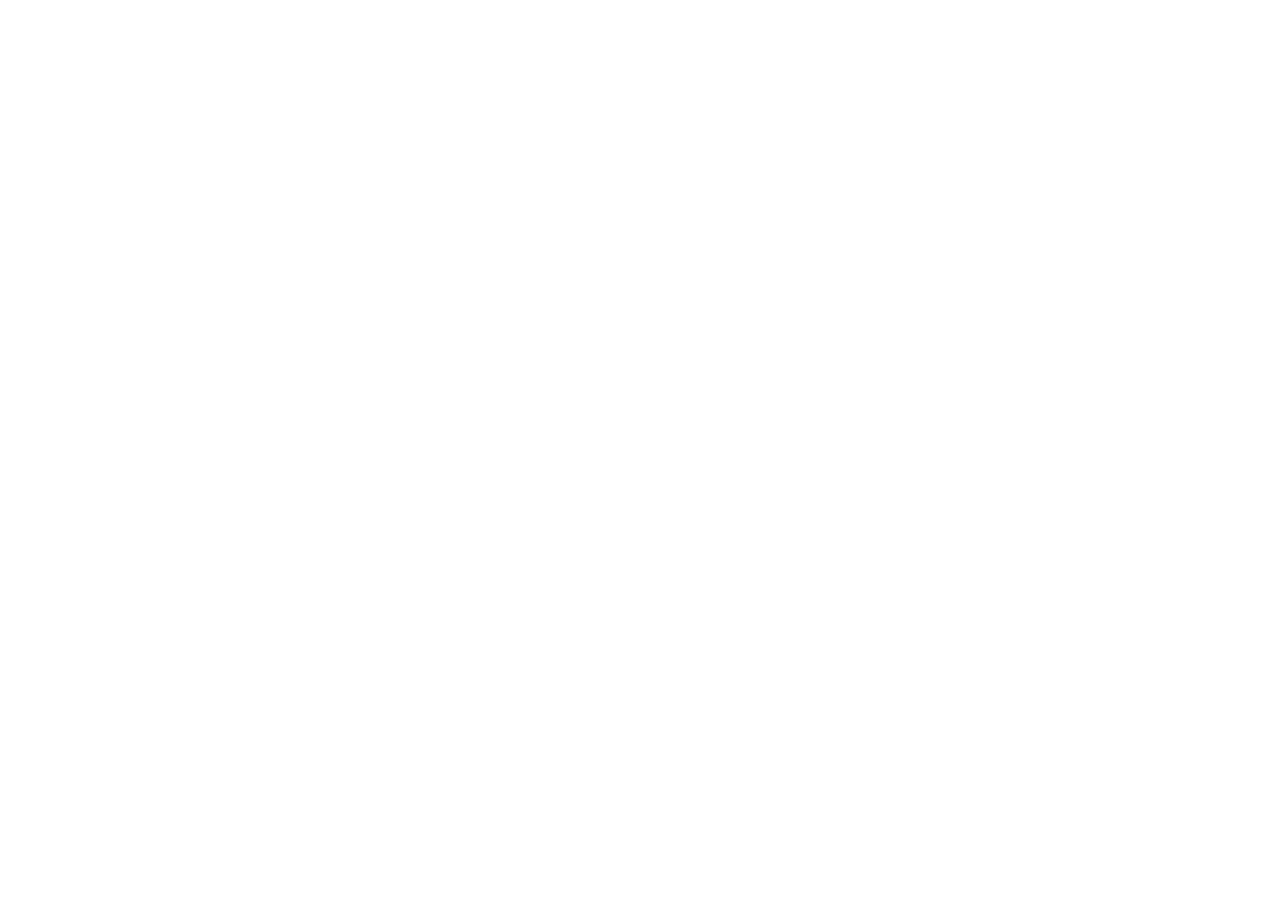
==== index.html @ 9ac6dcd5 "Created index.html & CSS Folder containing stylesheet" ====
<!DOCTYPE html>
<html lang="en">
<head>
  <meta charset="UTF-8">
  <meta http-equiv="X-UA-Compatible" content="IE=edge">
  <meta name="viewport" content="width=device-width, initial-scale=1.0">
  <title>Document</title>
</head>
<body>
  
</body>
</html>
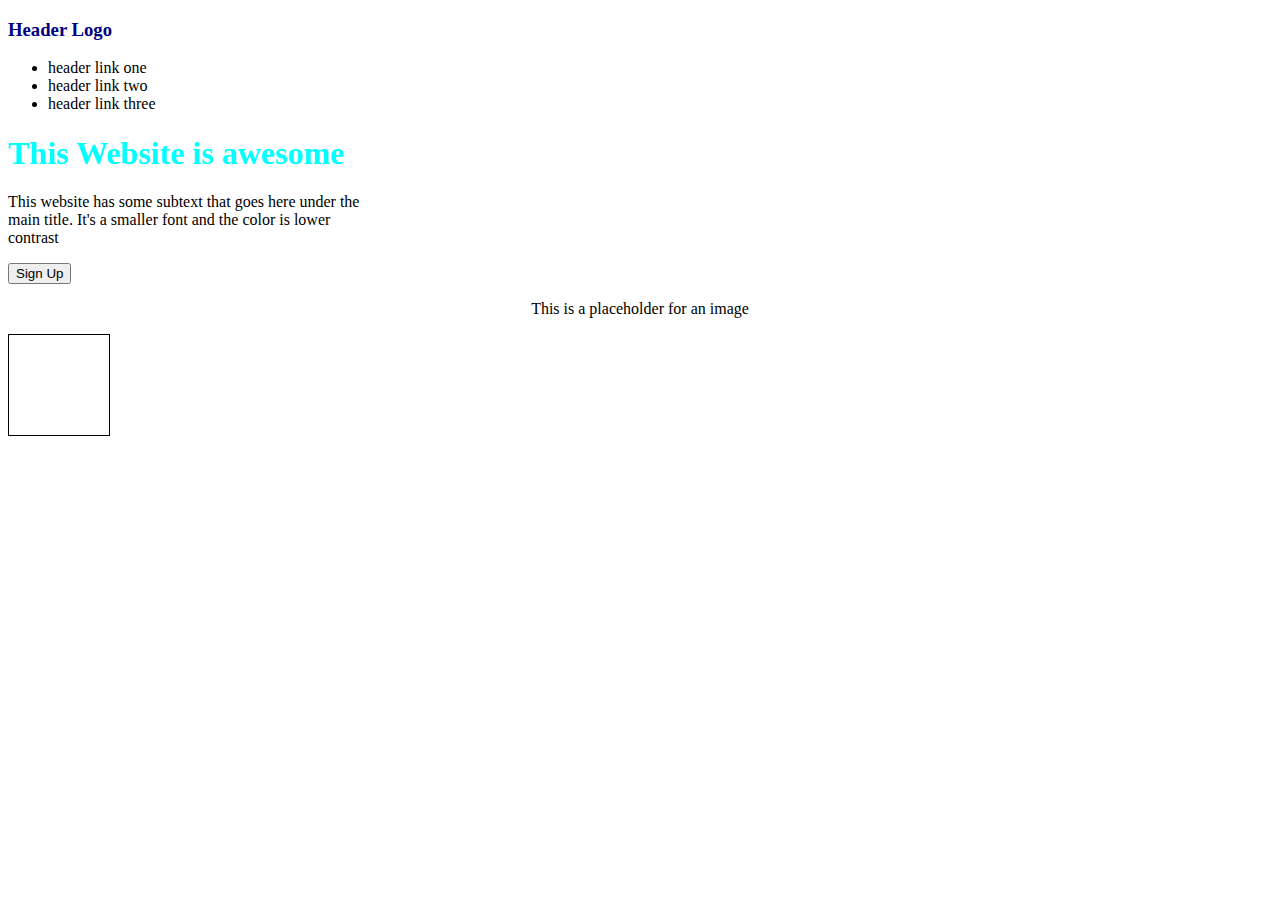
==== commit c625b6dd: "Added The first section of the webpage" ====
--- a/index.html
+++ b/index.html
@@ -4,9 +4,49 @@
   <meta charset="UTF-8">
   <meta http-equiv="X-UA-Compatible" content="IE=edge">
   <meta name="viewport" content="width=device-width, initial-scale=1.0">
-  <title>Document</title>
+  <link rel="stylesheet" href="CSS/style.css">
+  <title>Main Project</title>
 </head>
 <body>
-  
+  <div class="header">
+    <div class="mainContainer">
+      <div class="navbar">
+        <div class="logo">
+          <h3>Header Logo</h3>
+        </div>
+        <nav>
+          <ul>
+            <li>header link one</li>
+            <li>header link two</li>
+            <li>header link three</li>
+          </ul>
+        </nav>
+      </div>
+      <div class="columnsContainer">
+        <div class="column">
+          <h1>This Website is awesome</h1>
+          <p>This website has some subtext that goes here under the <br> main title. It's a smaller font and the color is lower <br> contrast</p>
+          <button type="button" value="Sign Up" onclick="">Sign Up</button>
+        </div>
+        <div class="column">
+          <div class="rectangle">
+            <p style="text-align: center;">This is a placeholder  for an image</p>
+          </div>
+        </div>
+      </div>
+    </div>
+  </div>
+
+  <!-- Section 2-->
+  <div class="SectionTwo">
+    <div class="ColumnsContainer2">
+      <div class="row">
+        <div class="col">
+          <div class="square" style="width:100px;height:100px;border:1px solid #000;"></div>
+          
+      </div>
+      </div>
+    </div>
+  </div>
 </body>
 </html>--- a/CSS/style.css
+++ b/CSS/style.css
@@ -0,0 +1,16 @@
+h1 {
+  color: aqua;
+}
+h2 {
+  color: mediumslateblue;
+}
+h3 {
+  color: navy;
+}
+h4 {
+  color: brown;
+}
+
+.Headings {
+  background-color: #808080;
+}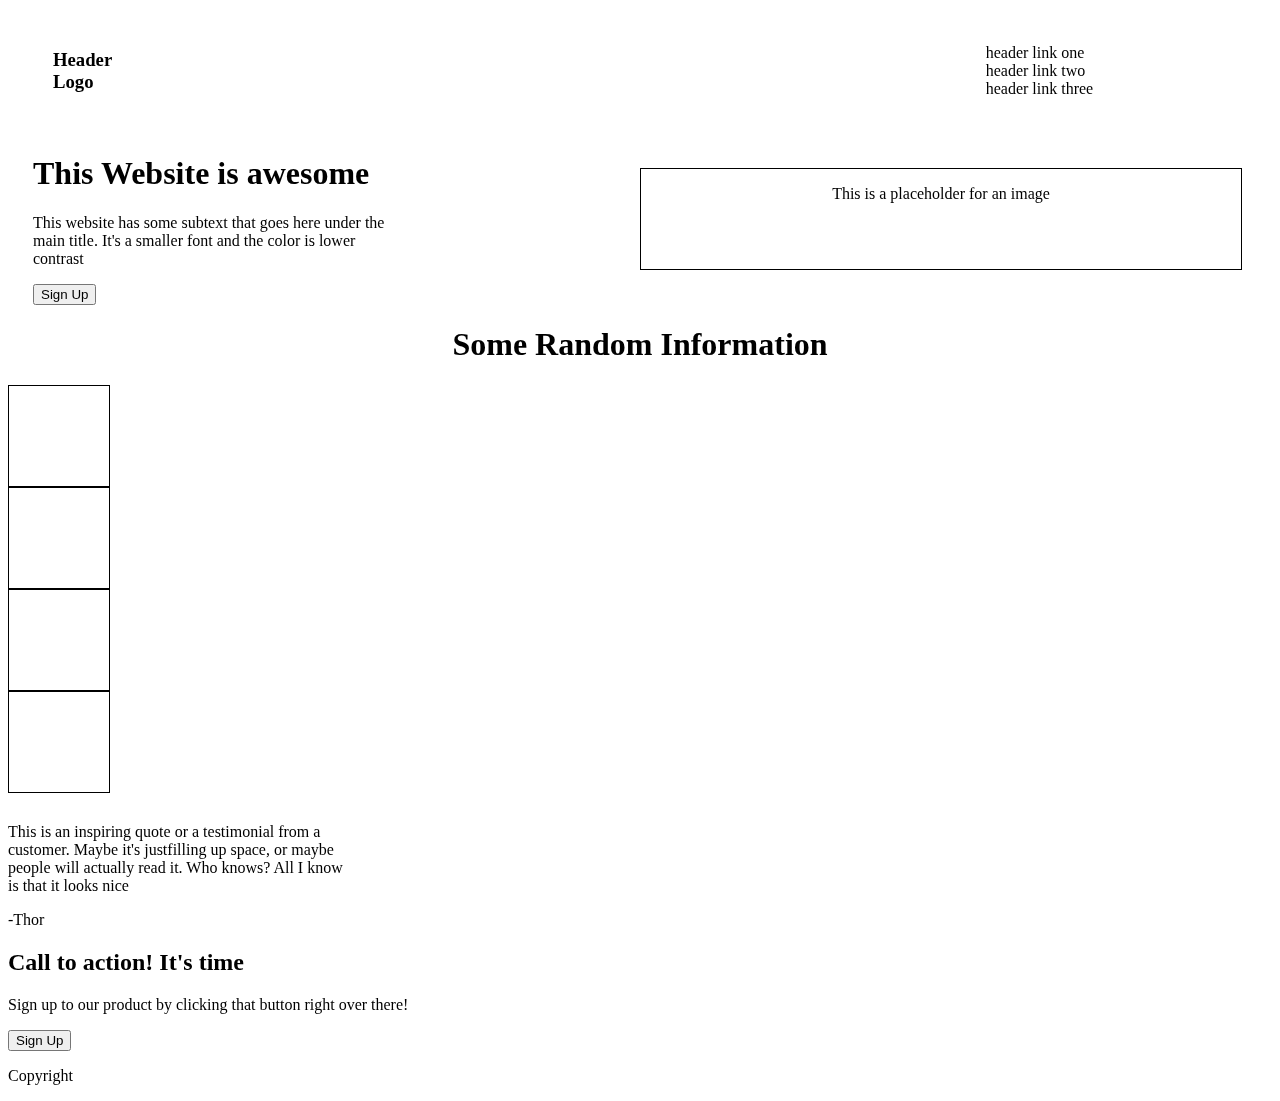
==== commit 73a81cc7: "Added the remaining sections of the webpage" ====
--- a/index.html
+++ b/index.html
@@ -8,6 +8,7 @@
   <title>Main Project</title>
 </head>
 <body>
+  <!--Section One-->
   <div class="header">
     <div class="mainContainer">
       <div class="navbar">
@@ -40,13 +41,45 @@
   <!-- Section 2-->
   <div class="SectionTwo">
     <div class="ColumnsContainer2">
-      <div class="row">
+      <h1 style="text-align: center;">Some Random Information</h1>
         <div class="col">
           <div class="square" style="width:100px;height:100px;border:1px solid #000;"></div>
-          
-      </div>
+          <div class="square" style="width:100px;height:100px;border:1px solid #000;"></div>
+          <div class="square" style="width:100px;height:100px;border:1px solid #000;"></div>
+          <div class="square" style="width:100px;height:100px;border:1px solid #000;"></div>
       </div>
     </div>
   </div>
+
+  <!--Section 3-->
+  <div class="SectionThree">
+    <div class="section3Container">
+      <p id="section3">This is an inspiring quote or a testimonial from a <br>customer. Maybe it's justfilling up space, or maybe<br> people will actually read it. Who knows? All I know<br> is that it looks nice</p>
+      <p id="author">-Thor</p>
+    </div>
+  </div>
+
+  <!--Section4-->
+  <div class="SectionFour">
+    <div class="section4Container">
+        <div class="column2">
+          <h2>Call to action! It's time</h2>
+          <p>Sign up to our product by clicking that button right over there!</p>
+        </div>
+        <div class="column2">
+          <div class="btn2">
+            <button type="button" value="Sign Up" onclick="">Sign Up</button>
+          </div>
+        </div>
+
+    </div>
+  </div>
+
+  <!--Footer-->
+  <div class="footer">
+    <footer>
+      <p>Copyright<br>
+    </footer>
+  </div>
 </body>
 </html>--- a/CSS/style.css
+++ b/CSS/style.css
@@ -1,16 +1,79 @@
-h1 {
-  color: aqua;
-}
-h2 {
-  color: mediumslateblue;
-}
-h3 {
-  color: navy;
-}
-h4 {
-  color: brown;
+@font-face {
+  font-family: "Roboto";
+  src: url(../Fonts-Roboto/Roboto-Regular.ttf) format("truetype");
+  font-style: normal;
 }
 
-.Headings {
-  background-color: #808080;
+@font-face {
+  font-family: "Roboto";
+  src: url(../Fonts-Roboto/Roboto-Bold.ttf) format("truetype");
+  font-weight: bold;
+}
+
+@font-face {
+  font-family: "Roboto";
+  src: url(../Fonts-Roboto/Roboto-Italic.ttf) format("truetype");
+  font-style: italic;
+}
+
+.mainContainer{
+  max-width: 1400px;
+  margin: auto;
+  padding-left: 25px;
+  padding-right: 25px;
+  mix-blend-mode: multiply;
+}
+
+.columnsContainer{
+  display: flex;
+  align-items: center;
+  flex-wrap: wrap;
+  justify-content: space-around;
+  
+}
+
+.column{
+  flex-basis: 50%;
+  max-width: 660px;
+}
+
+.rectangle{
+  width: 600px;
+  height: 100px;
+  border: 1px solid #000;
+}
+.navbar{
+  display: flex;
+  align-items: center;
+  padding: 20px;
+}
+
+nav ul{
+  margin-left: 800px;
+  display: inline-block;
+  list-style-type: none;
+}
+
+nav ul li{
+  display: inline-block;
+  margin-right: 20px;
+}
+
+ul{
+  list-style-type: none;
+}
+
+.row{
+  display: flex;
+  align-items: center;
+  flex-wrap: wrap;
+  justify-content: space-around;
+  
+}
+.col{
+  flex-basis: 30%;
+  min-width: 250px;
+  margin-bottom: 30px;
+  justify-content: center;
+      
 }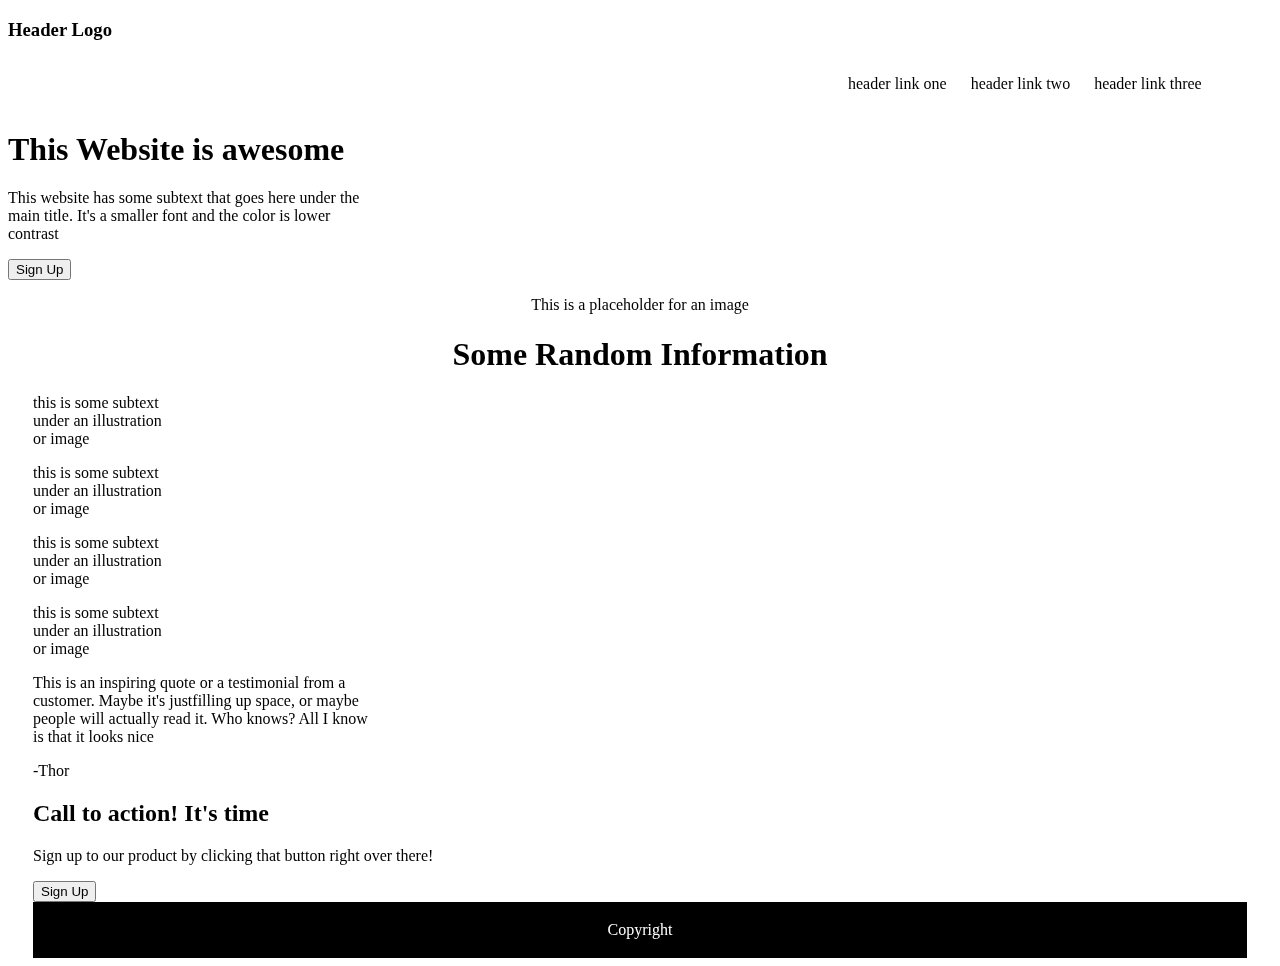
==== commit 9dc22184: "Cleaned up the code and removed irrelevant divs" ====
--- a/index.html
+++ b/index.html
@@ -10,11 +10,10 @@
 <body>
   <!--Section One-->
   <div class="header">
-    <div class="mainContainer">
-      <div class="navbar">
-        <div class="logo">
-          <h3>Header Logo</h3>
-        </div>
+      <div class="navbarLogo">
+        <h3>Header Logo</h3>
+      </div>
+      <div class="headerLinks">
         <nav>
           <ul>
             <li>header link one</li>
@@ -23,63 +22,83 @@
           </ul>
         </nav>
       </div>
-      <div class="columnsContainer">
-        <div class="column">
+
+      <div class="headerContainer">
+        <div class="headerCol1">
           <h1>This Website is awesome</h1>
           <p>This website has some subtext that goes here under the <br> main title. It's a smaller font and the color is lower <br> contrast</p>
-          <button type="button" value="Sign Up" onclick="">Sign Up</button>
-        </div>
-        <div class="column">
-          <div class="rectangle">
-            <p style="text-align: center;">This is a placeholder  for an image</p>
-          </div>
-        </div>
-      </div>
-    </div>
-  </div>
-
-  <!-- Section 2-->
-  <div class="SectionTwo">
-    <div class="ColumnsContainer2">
-      <h1 style="text-align: center;">Some Random Information</h1>
-        <div class="col">
-          <div class="square" style="width:100px;height:100px;border:1px solid #000;"></div>
-          <div class="square" style="width:100px;height:100px;border:1px solid #000;"></div>
-          <div class="square" style="width:100px;height:100px;border:1px solid #000;"></div>
-          <div class="square" style="width:100px;height:100px;border:1px solid #000;"></div>
-      </div>
-    </div>
-  </div>
-
-  <!--Section 3-->
-  <div class="SectionThree">
-    <div class="section3Container">
-      <p id="section3">This is an inspiring quote or a testimonial from a <br>customer. Maybe it's justfilling up space, or maybe<br> people will actually read it. Who knows? All I know<br> is that it looks nice</p>
-      <p id="author">-Thor</p>
-    </div>
-  </div>
-
-  <!--Section4-->
-  <div class="SectionFour">
-    <div class="section4Container">
-        <div class="column2">
-          <h2>Call to action! It's time</h2>
-          <p>Sign up to our product by clicking that button right over there!</p>
-        </div>
-        <div class="column2">
-          <div class="btn2">
+          <div class="headerBtn">
             <button type="button" value="Sign Up" onclick="">Sign Up</button>
           </div>
         </div>
 
+        <div class="headerCol2">
+          <div class="placeholder">
+            <p style="text-align: center;">This is a placeholder  for an image</p>
+          </div>
+        </div>
+        
+      </div>
+  </div>
+  <div class="mainContainer">
+    <!-- Section 2-->
+    <div class="SectionTwo">
+      <div class="randomInfoContainer">
+        <h1 style="text-align: center;">Some Random Information</h1>
+        <div class="random-information">
+
+          <div class="information">
+              <div class="information-item"> </div>
+              <p>this is some subtext<br>under an illustration<br>or image</p>
+          </div>
+      
+          <div class="information">
+              <div class="information-item"> </div>
+              <p>this is some subtext<br>under an illustration<br>or image</p>
+          </div>
+
+          <div class="information">
+              <div class="information-item"> </div>
+              <p>this is some subtext<br>under an illustration<br>or image</p>
+          </div>
+      
+          <div class="information">
+              <div class="information-item"> </div>
+              <p>this is some subtext<br>under an illustration<br>or image</p>
+          </div>
+      
+        </div>
+      </div>
+    </div>
+
+    <!--Section 3-->
+    <div class="SectionThree">
+      <div class="quoteMessage">
+        <p>This is an inspiring quote or a testimonial from a <br>customer. Maybe it's justfilling up space, or maybe<br> people will actually read it. Who knows? All I know<br> is that it looks nice</p>
+      </div>
+      <div class="author">
+        <p>-Thor</p>
+      </div> 
+    </div>
+
+    <!--Section4-->
+    <div class="SectionFour">
+          <div class="textColumn">
+            <h2>Call to action! It's time</h2>
+            <p>Sign up to our product by clicking that button right over there!</p>
+          </div>
+          <div class="btnColumn">
+              <button type="button" value="Sign Up" onclick="">Sign Up</button>
+          </div>
+    </div>
+
+    <!--Footer-->
+    <div class="footer">
+      <footer>
+        <p>Copyright<br>
+      </footer>
     </div>
   </div>
-
-  <!--Footer-->
-  <div class="footer">
-    <footer>
-      <p>Copyright<br>
-    </footer>
-  </div>
+  
 </body>
 </html>--- a/CSS/style.css
+++ b/CSS/style.css
@@ -14,6 +14,15 @@
   font-family: "Roboto";
   src: url(../Fonts-Roboto/Roboto-Italic.ttf) format("truetype");
   font-style: italic;
+}
+
+#author{
+  text-align: right;
+  margin-right: 30px;
+}
+
+#section3{
+  text-align: center;
 }
 
 .mainContainer{
@@ -63,17 +72,46 @@
   list-style-type: none;
 }
 
-.row{
+.col{
   display: flex;
   align-items: center;
   flex-wrap: wrap;
-  justify-content: space-around;
+  justify-content: center;
+      
+}
+.square{
+  margin: 10px;
+}
+
+.section3Container{
+  margin-left: 150px;
+  margin-right: 150px;
+  padding: 30px;
+  width: auto;
+  height: auto;
+  background-color: gray;
   
 }
-.col{
-  flex-basis: 30%;
-  min-width: 250px;
-  margin-bottom: 30px;
-  justify-content: center;
-      
-}+
+.section4Container{
+  margin-left: 250px;
+  margin-right: 250px;
+  display: flex;
+  align-items: center;
+  flex-wrap: wrap;
+  padding: 20px;
+  background-color: aqua;
+  
+}
+
+.column2{
+  flex-basis: 50%;
+  
+}
+
+footer {
+  text-align: center;
+  padding: 3px;
+  background-color: black;
+  color: white;
+}
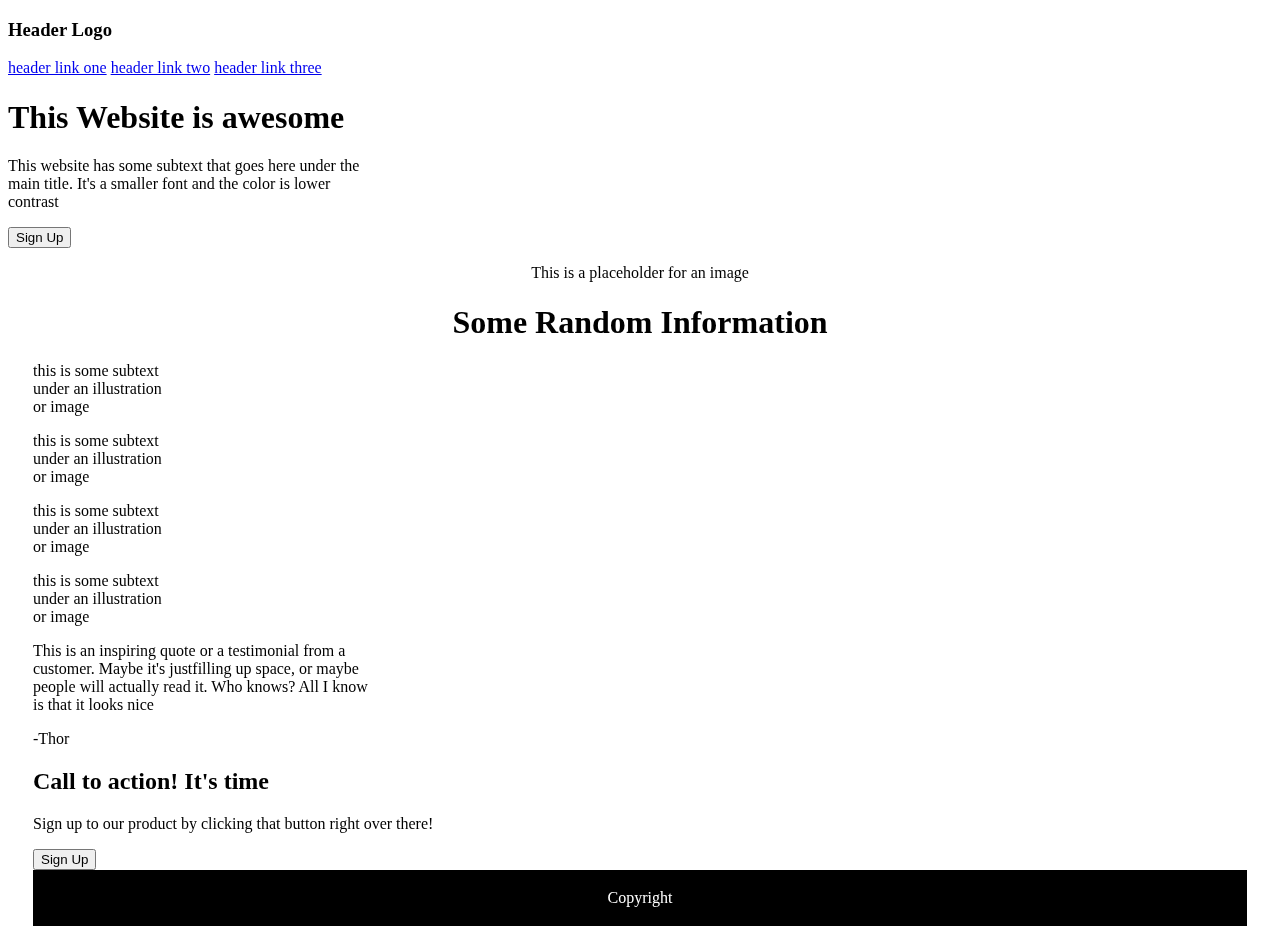
==== commit 8e0a503f: "More changes" ====
--- a/index.html
+++ b/index.html
@@ -10,17 +10,15 @@
 <body>
   <!--Section One-->
   <div class="header">
-      <div class="navbarLogo">
-        <h3>Header Logo</h3>
-      </div>
-      <div class="headerLinks">
-        <nav>
-          <ul>
-            <li>header link one</li>
-            <li>header link two</li>
-            <li>header link three</li>
-          </ul>
-        </nav>
+      <div class="topNav">
+        <div class="navbarLogo">
+          <h3>Header Logo</h3>
+        </div>
+        <div class="headerLinks">
+          <a href="#">header link one</a>
+          <a href="#">header link two</a>
+          <a href="#">header link three</a>
+        </div>
       </div>
 
       <div class="headerContainer">
@@ -42,7 +40,7 @@
   </div>
   <div class="mainContainer">
     <!-- Section 2-->
-    <div class="SectionTwo">
+    <div id="SectionTwo">
       <div class="randomInfoContainer">
         <h1 style="text-align: center;">Some Random Information</h1>
         <div class="random-information">
@@ -72,17 +70,22 @@
     </div>
 
     <!--Section 3-->
-    <div class="SectionThree">
-      <div class="quoteMessage">
-        <p>This is an inspiring quote or a testimonial from a <br>customer. Maybe it's justfilling up space, or maybe<br> people will actually read it. Who knows? All I know<br> is that it looks nice</p>
+    <div id="SectionThree">
+      <div class="quoteContainer">
+        <div class="quoteMessage">
+          <p>This is an inspiring quote or a testimonial from a <br>customer. Maybe it's justfilling up space, or maybe<br> people will actually read it. Who knows? All I know<br> is that it looks nice</p>
+        </div>
+        <div class="author">
+          <p>-Thor</p>
+        </div>
       </div>
-      <div class="author">
-        <p>-Thor</p>
-      </div> 
+       
     </div>
 
     <!--Section4-->
-    <div class="SectionFour">
+    <div id="SectionFour">
+      <div class="callActionContainer">
+        <div class="smallContainer">
           <div class="textColumn">
             <h2>Call to action! It's time</h2>
             <p>Sign up to our product by clicking that button right over there!</p>
@@ -90,14 +93,14 @@
           <div class="btnColumn">
               <button type="button" value="Sign Up" onclick="">Sign Up</button>
           </div>
+        </div>
+      </div>      
     </div>
 
     <!--Footer-->
-    <div class="footer">
       <footer>
-        <p>Copyright<br>
+        <p>Copyright<br></p>
       </footer>
-    </div>
   </div>
   
 </body>
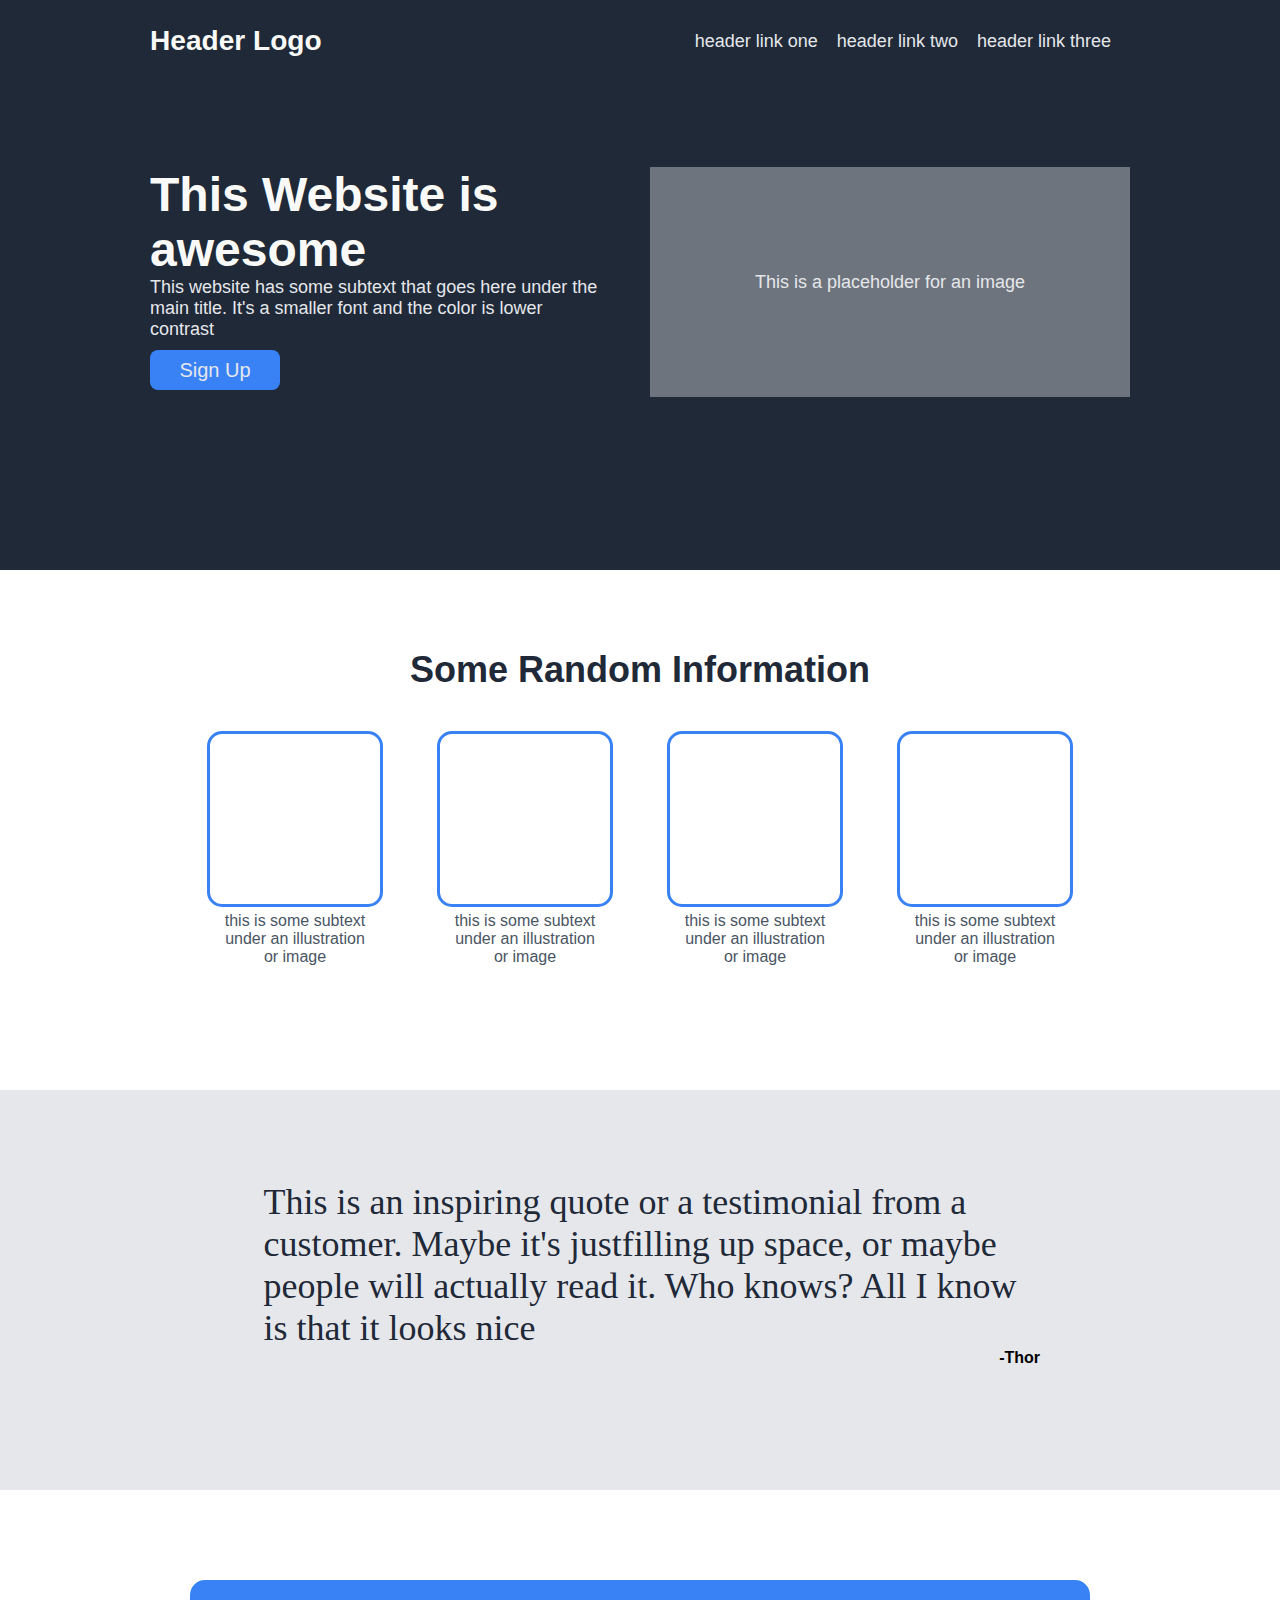
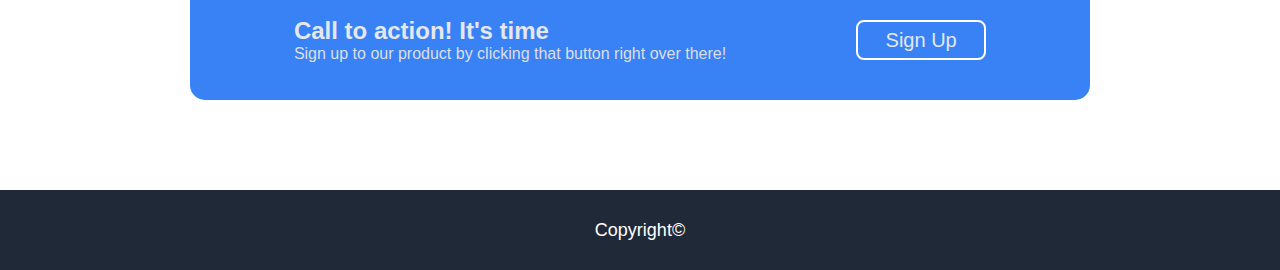
==== commit 312d1fcc: "Small change to the Copyright section" ====
--- a/index.html
+++ b/index.html
@@ -99,7 +99,7 @@
 
     <!--Footer-->
       <footer>
-        <p>Copyright<br></p>
+        <p>Copyright©<br></p>
       </footer>
   </div>
   
--- a/CSS/style.css
+++ b/CSS/style.css
@@ -5,113 +5,299 @@
 }
 
 @font-face {
-  font-family: "Roboto";
+  font-family: "RobotoBold";
   src: url(../Fonts-Roboto/Roboto-Bold.ttf) format("truetype");
   font-weight: bold;
 }
 
 @font-face {
-  font-family: "Roboto";
+  font-family: "RobotoItalic";
   src: url(../Fonts-Roboto/Roboto-Italic.ttf) format("truetype");
   font-style: italic;
 }
 
-#author{
-  text-align: right;
-  margin-right: 30px;
-}
-
-#section3{
+@font-face {
+  font-family: "RobotoItalicLight";
+  src: url(../Fonts-Roboto/Roboto-LightItalic.ttf) format("truetype");
+  font-style: italic;
+}
+
+* {
+  /* border: 1px solid red; */
+  font-family: 'Roboto', sans-serif;
+  margin: 0px;
+  padding: 0px;
+}
+
+.header {
+
+  padding: 0px 150px;
+  width: auto;
+  max-width: 100%;
+  height: 570px;
+  background-color: #1F2937;
+}
+
+.topNav {
+    
+  padding-top: 25px;
+  display: flex;
+  justify-content: space-between;
+}
+
+.navbarLogo {
+
+  text-decoration: none;
+  font-size: 24px;
+  color: #F9FAF8;
+}
+
+.headerLinks {
+
+  display: flex;
+  justify-content: space-between;
+  align-items: center;  
+}
+
+.headerLinks a{
+
+  margin-right: 19px;
+  font-size: 18px;
+  color: #E5E7EB;
+  text-decoration: none;
+
+}
+
+.headerContainer {
+    
+  width: auto;
+  max-width: 100%;
+  height: auto;
+  max-height: 230px;
+  margin-top: 110px;
+  display: flex;
+  
+  background-color: #1F2937;
+}
+
+.headerCol1 {
+    
+  background-color:#1F2937;
+  width: 50%;
+  height: auto;
+  padding-right: 20px;
+  
+}
+
+.headerCol1 h1 {
+  
+  font-size: 48px;
+  font-weight: 800px;
+  color: #F9FAF8;
+}
+
+.headerCol1 p {
+  font-size: 18px;
+  color: #E5E7EB;
+}
+
+.headerBtn { 
+  margin-top: 10px; /* Sign up Button < Div >  */ 
+}
+
+.headerBtn button { /* Sign up Button */
+
+  width: 130px;
+  height: 40px;
+  border: none;
+  border-radius: 8px;
+  
+  font-size: 20px;
+  background-color: #3882F6;
+  color: #E5E7EB;
+}
+
+.headerCol2 {
+  width: 50%;
+  height: auto;
+}
+
+.placeholder {
+
+  display: flex;
+  align-items: center;
+  justify-content: center;
+  width: 100%;
+  min-height: 230px;
+
+  background-color: #6d747d;
+  color: #E5E7EB;
+  font-size: 18px;
+}
+
+.mainContainer {
+  background-color: #FFFFFF;
+  width: auto;
+  max-width: 100%;
+  height: 1100px;
+}
+
+#sectionTwo #sectionThree #sectionFour #footer{
+  background-color: #FFFFFF;
+  width: auto;
+  max-width: 100%;
+  height: 800px;
+}
+
+.randomInfoContainer {
+
+  display: flex;
+  justify-content: center;
+  align-items: center;
+  flex-direction: column;
+
+  width: auto;
+  height: 400px;
+  margin-top: 50px;
+}
+
+.randomInfoContainer h1 {
+    
+  font-size: 36px;
+  font-weight: 800px;
+  color: #1F2937;
+}
+
+.random-information {
+
+  width: 1380px;
+  height: 300px;
+  display: flex;
+  justify-content: center;
+}
+
+.information {
+    
+  width: 230px;
+  height: auto;
+  padding-top: 40px;
+  display: flex;
+  flex-direction: column;
+  align-items: center;
+  
+}
+
+.information p { 
+  color: #4b5563; 
+  padding-top: 5px;
   text-align: center;
 }
 
-.mainContainer{
-  max-width: 1400px;
-  margin: auto;
-  padding-left: 25px;
-  padding-right: 25px;
-  mix-blend-mode: multiply;
-}
-
-.columnsContainer{
-  display: flex;
-  align-items: center;
-  flex-wrap: wrap;
-  justify-content: space-around;
-  
-}
-
-.column{
-  flex-basis: 50%;
-  max-width: 660px;
-}
-
-.rectangle{
-  width: 600px;
-  height: 100px;
-  border: 1px solid #000;
-}
-.navbar{
-  display: flex;
-  align-items: center;
-  padding: 20px;
-}
-
-nav ul{
-  margin-left: 800px;
-  display: inline-block;
-  list-style-type: none;
-}
-
-nav ul li{
-  display: inline-block;
-  margin-right: 20px;
-}
-
-ul{
-  list-style-type: none;
-}
-
-.col{
-  display: flex;
-  align-items: center;
-  flex-wrap: wrap;
-  justify-content: center;
-      
-}
-.square{
-  margin: 10px;
-}
-
-.section3Container{
-  margin-left: 150px;
-  margin-right: 150px;
-  padding: 30px;
-  width: auto;
-  height: auto;
-  background-color: gray;
-  
-}
-
-.section4Container{
-  margin-left: 250px;
-  margin-right: 250px;
-  display: flex;
-  align-items: center;
-  flex-wrap: wrap;
-  padding: 20px;
-  background-color: aqua;
-  
-}
-
-.column2{
-  flex-basis: 50%;
-  
+.information-item {
+
+  border-radius: 15px;
+  border: 3px solid #3882F6;
+  width: 170px;
+  height: 170px;
+}
+
+.quoteContainer {
+  background-color: #E5E7EB;
+  width: auto;
+  max-width: 100%;
+  height: 400px;
+  margin-top: 70px;
+  display: flex;
+  flex-direction: column;
+  justify-content: center;
+  align-items: center;
+}
+
+.quoteMessage {
+
+  width: auto;
+  height: auto;
+}
+
+.quoteMessage p {
+  font-family: 'RobotoItaliclight'; /* light Italic*/
+  color: #1F2937;
+  font-size: 36px;
+  font-weight: 100;
+}
+
+.quoteContainer .author {
+
+  width: 800px;
+  height: 50px;
+  display: flex;
+  justify-content: flex-end;
+  font-weight: bold;
+}
+
+.callActionContainer {
+
+  width: auto;
+  max-width: 100%;
+  height: 300px;
+  display: flex;
+  justify-content: center;
+  align-items: center;
+}
+
+.smallContainer .textColumn {
+
+  width: auto;
+  height: auto;
+  margin-right: 130px;
+}
+
+.smallContainer .textColumn h2 { color: #E5E7EB; }
+
+.smallContainer .textColumn p { color: #dddfe4;; }
+
+.smallContainer {
+    
+    background-color: #3882F6;
+    border-radius: 15px;
+    width: 900px;
+    height: 120px;
+    display: flex;
+    flex-direction: row;
+    
+    justify-content: center;
+    align-items: center;
+}
+
+.bnColumn {
+  width: auto;
+  height: auto;
+}
+
+.btnColumn button {
+
+  width: 130px;
+  height: 40px;
+  border: none;
+  border: 2px solid white;
+  border-radius: 8px;
+  font-size: 20px;
+  background-color: #3882F6;
+  color: #E5E7EB;
 }
 
 footer {
-  text-align: center;
-  padding: 3px;
-  background-color: black;
-  color: white;
-}
+
+  background-color: #1F2937;
+  width: auto;
+  max-width: 100%;
+  height: 80px;
+  display: flex;
+  justify-content: center;
+  align-items: center;
+}
+
+footer p{
+  color: #ffffff;
+  font-size: 18px;
+}
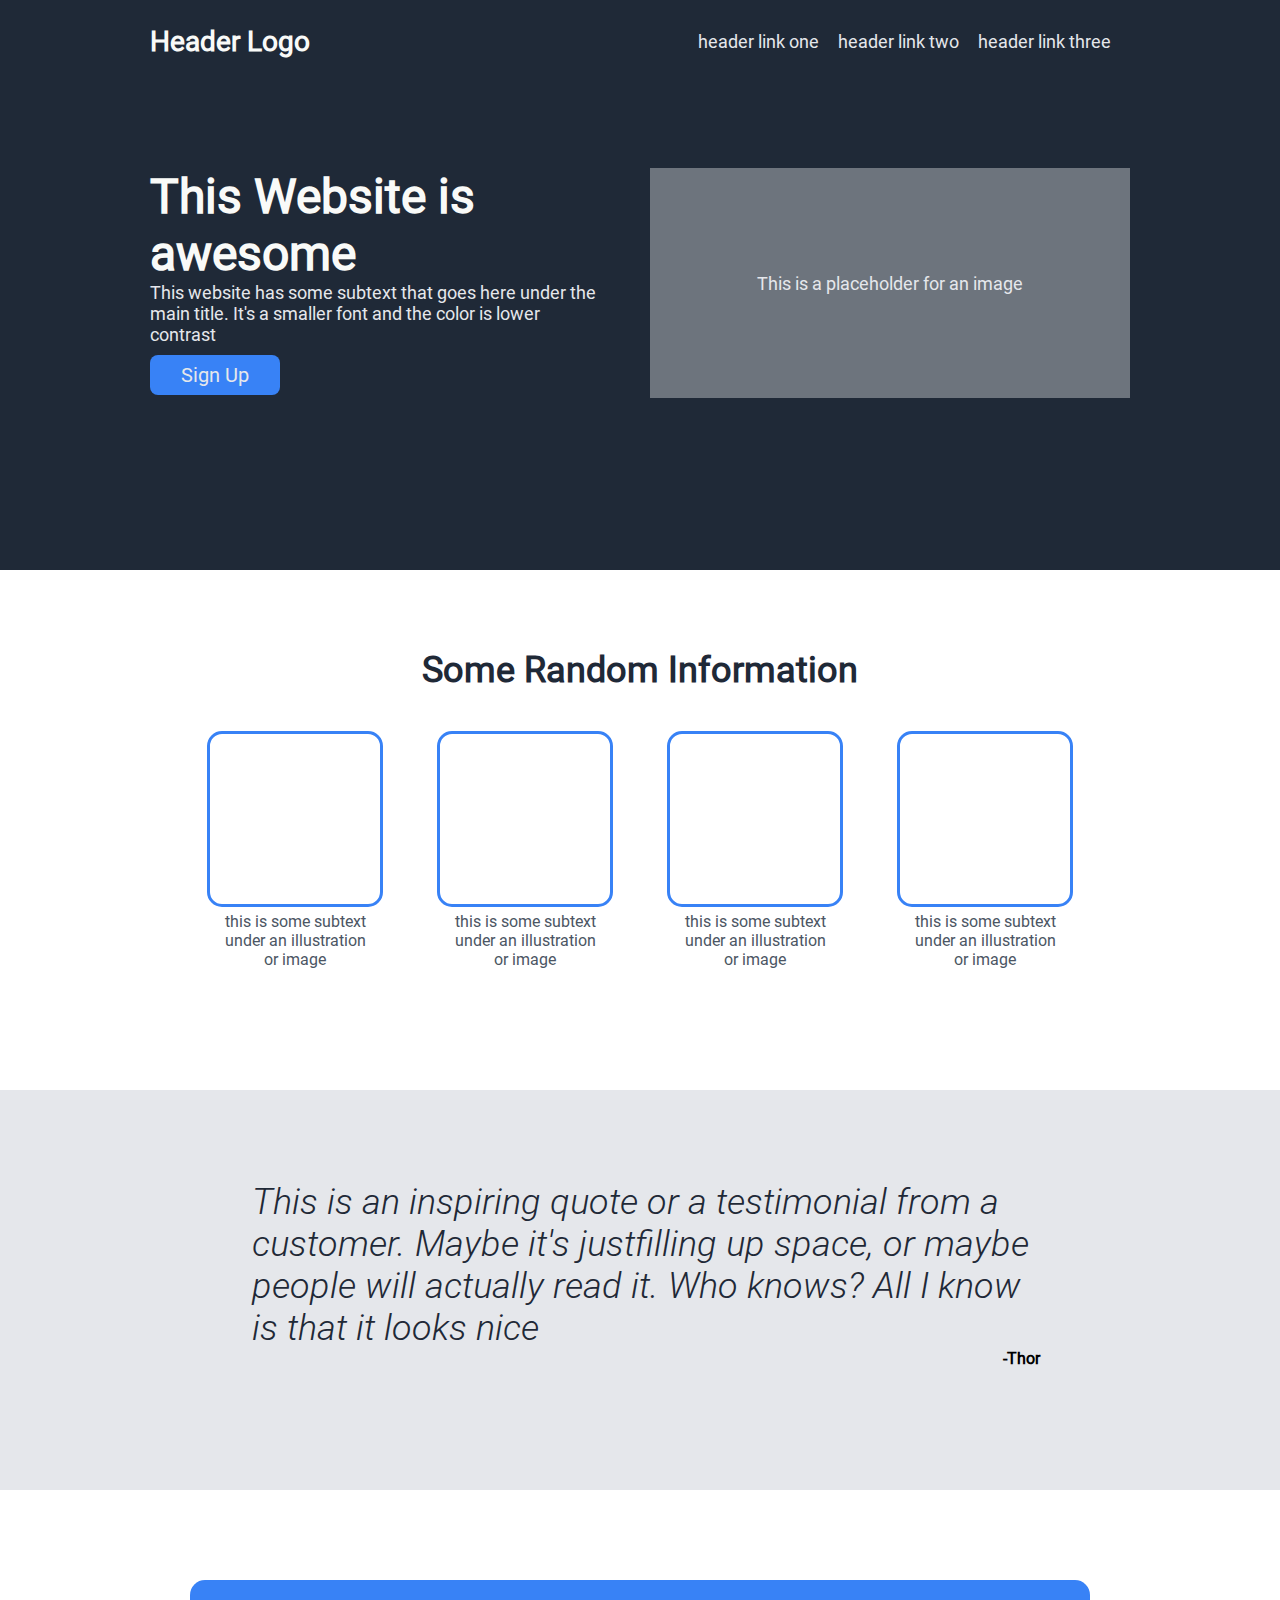
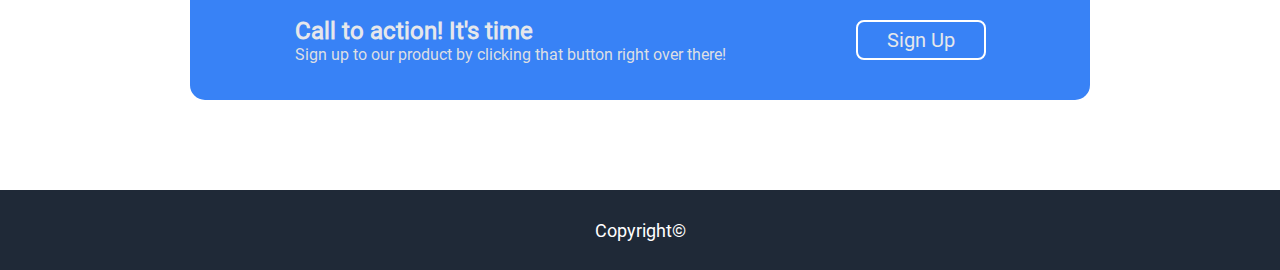
==== commit 97b86c85: "Removed empty spaces" ====
--- a/index.html
+++ b/index.html
@@ -20,7 +20,6 @@
           <a href="#">header link three</a>
         </div>
       </div>
-
       <div class="headerContainer">
         <div class="headerCol1">
           <h1>This Website is awesome</h1>
@@ -29,13 +28,11 @@
             <button type="button" value="Sign Up" onclick="">Sign Up</button>
           </div>
         </div>
-
         <div class="headerCol2">
           <div class="placeholder">
             <p style="text-align: center;">This is a placeholder  for an image</p>
           </div>
         </div>
-        
       </div>
   </div>
   <div class="mainContainer">
@@ -49,26 +46,21 @@
               <div class="information-item"> </div>
               <p>this is some subtext<br>under an illustration<br>or image</p>
           </div>
-      
           <div class="information">
               <div class="information-item"> </div>
               <p>this is some subtext<br>under an illustration<br>or image</p>
           </div>
-
           <div class="information">
               <div class="information-item"> </div>
               <p>this is some subtext<br>under an illustration<br>or image</p>
           </div>
-      
           <div class="information">
               <div class="information-item"> </div>
               <p>this is some subtext<br>under an illustration<br>or image</p>
           </div>
-      
         </div>
       </div>
     </div>
-
     <!--Section 3-->
     <div id="SectionThree">
       <div class="quoteContainer">
@@ -78,10 +70,8 @@
         <div class="author">
           <p>-Thor</p>
         </div>
-      </div>
-       
+      </div>      
     </div>
-
     <!--Section4-->
     <div id="SectionFour">
       <div class="callActionContainer">
@@ -96,12 +86,10 @@
         </div>
       </div>      
     </div>
-
     <!--Footer-->
       <footer>
         <p>Copyright©<br></p>
       </footer>
-  </div>
-  
+  </div> 
 </body>
 </html>--- a/CSS/style.css
+++ b/CSS/style.css
@@ -30,7 +30,6 @@
 }
 
 .header {
-
   padding: 0px 150px;
   width: auto;
   max-width: 100%;
@@ -38,29 +37,25 @@
   background-color: #1F2937;
 }
 
-.topNav {
-    
+.topNav { 
   padding-top: 25px;
   display: flex;
   justify-content: space-between;
 }
 
 .navbarLogo {
-
   text-decoration: none;
   font-size: 24px;
   color: #F9FAF8;
 }
 
 .headerLinks {
-
   display: flex;
   justify-content: space-between;
   align-items: center;  
 }
 
 .headerLinks a{
-
   margin-right: 19px;
   font-size: 18px;
   color: #E5E7EB;
@@ -68,20 +63,17 @@
 
 }
 
-.headerContainer {
-    
+.headerContainer {  
   width: auto;
   max-width: 100%;
   height: auto;
   max-height: 230px;
   margin-top: 110px;
   display: flex;
-  
   background-color: #1F2937;
 }
 
-.headerCol1 {
-    
+.headerCol1 {  
   background-color:#1F2937;
   width: 50%;
   height: auto;
@@ -90,7 +82,6 @@
 }
 
 .headerCol1 h1 {
-  
   font-size: 48px;
   font-weight: 800px;
   color: #F9FAF8;
@@ -111,7 +102,6 @@
   height: 40px;
   border: none;
   border-radius: 8px;
-  
   font-size: 20px;
   background-color: #3882F6;
   color: #E5E7EB;
@@ -123,13 +113,11 @@
 }
 
 .placeholder {
-
   display: flex;
   align-items: center;
   justify-content: center;
   width: 100%;
   min-height: 230px;
-
   background-color: #6d747d;
   color: #E5E7EB;
   font-size: 18px;
@@ -150,34 +138,29 @@
 }
 
 .randomInfoContainer {
-
   display: flex;
   justify-content: center;
   align-items: center;
   flex-direction: column;
-
   width: auto;
   height: 400px;
   margin-top: 50px;
 }
 
-.randomInfoContainer h1 {
-    
+.randomInfoContainer h1 {  
   font-size: 36px;
   font-weight: 800px;
   color: #1F2937;
 }
 
 .random-information {
-
   width: 1380px;
   height: 300px;
   display: flex;
   justify-content: center;
 }
 
-.information {
-    
+.information { 
   width: 230px;
   height: auto;
   padding-top: 40px;
@@ -194,7 +177,6 @@
 }
 
 .information-item {
-
   border-radius: 15px;
   border: 3px solid #3882F6;
   width: 170px;
@@ -214,7 +196,6 @@
 }
 
 .quoteMessage {
-
   width: auto;
   height: auto;
 }
@@ -227,7 +208,6 @@
 }
 
 .quoteContainer .author {
-
   width: 800px;
   height: 50px;
   display: flex;
@@ -236,7 +216,6 @@
 }
 
 .callActionContainer {
-
   width: auto;
   max-width: 100%;
   height: 300px;
@@ -246,7 +225,6 @@
 }
 
 .smallContainer .textColumn {
-
   width: auto;
   height: auto;
   margin-right: 130px;
@@ -256,15 +234,13 @@
 
 .smallContainer .textColumn p { color: #dddfe4;; }
 
-.smallContainer {
-    
+.smallContainer {  
     background-color: #3882F6;
     border-radius: 15px;
     width: 900px;
     height: 120px;
     display: flex;
-    flex-direction: row;
-    
+    flex-direction: row;    
     justify-content: center;
     align-items: center;
 }
@@ -275,7 +251,6 @@
 }
 
 .btnColumn button {
-
   width: 130px;
   height: 40px;
   border: none;
@@ -287,7 +262,6 @@
 }
 
 footer {
-
   background-color: #1F2937;
   width: auto;
   max-width: 100%;
